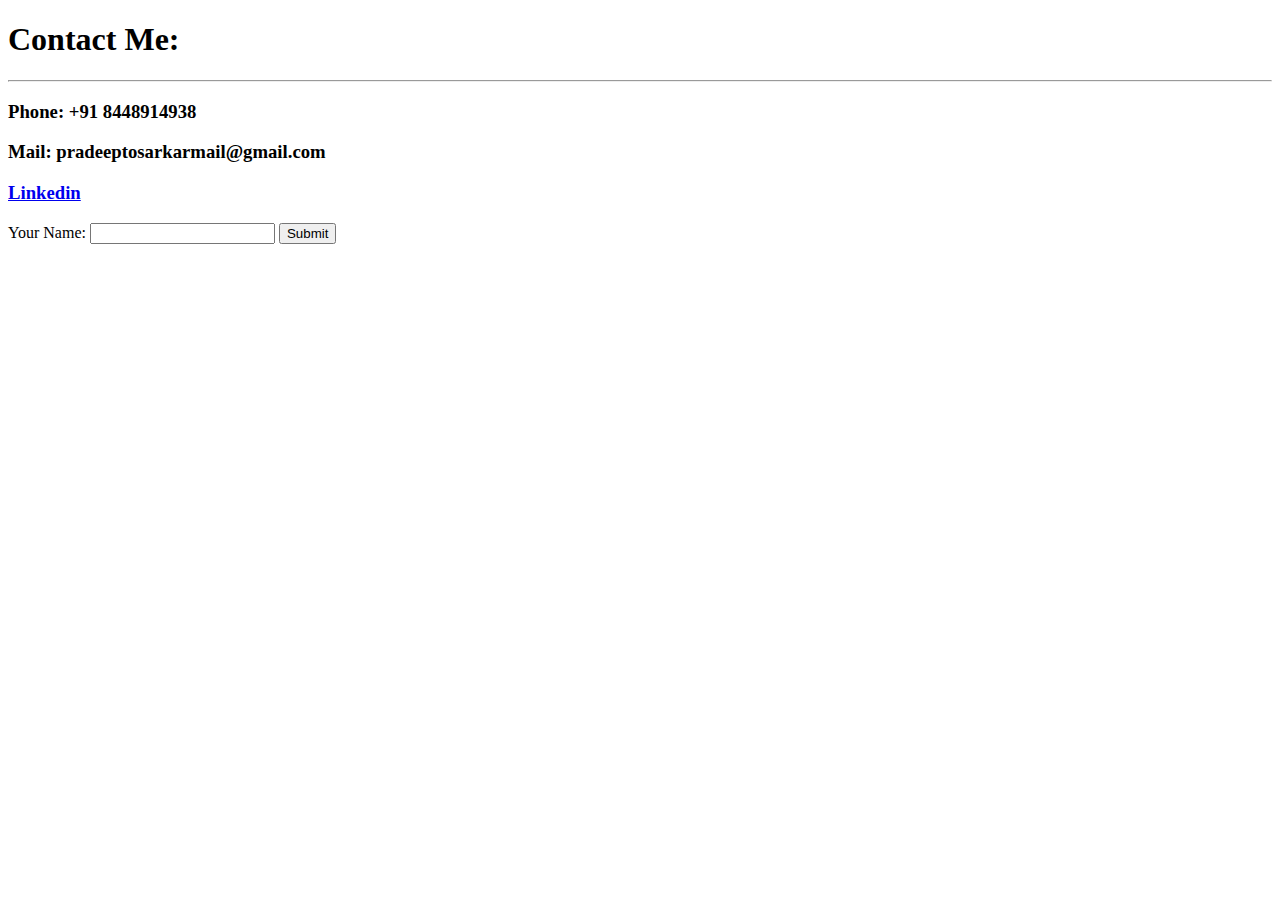
==== contact.html @ abd62144 "added initial cv website files" ====
<!DOCTYPE html>
<html lang="en" dir="ltr">
  <head>
    <meta charset="utf-8">
    <title>Contact</title>
  </head>
  <body>
    <h1>Contact Me:</h1>
    <hr>
    <h3>Phone: +91 8448914938</h3>
    <h3>Mail: pradeeptosarkarmail@gmail.com</h3>
    <h3><a href="https://in.linkedin.com/in/pradeeptosarkar">Linkedin</a></h3>

    <form class="" action="index.html" method="post">
      <label>Your Name:</label>
      <input type="text" name="" value="">
      <input type="submit" name="">
    </form>

  </body>
</html>
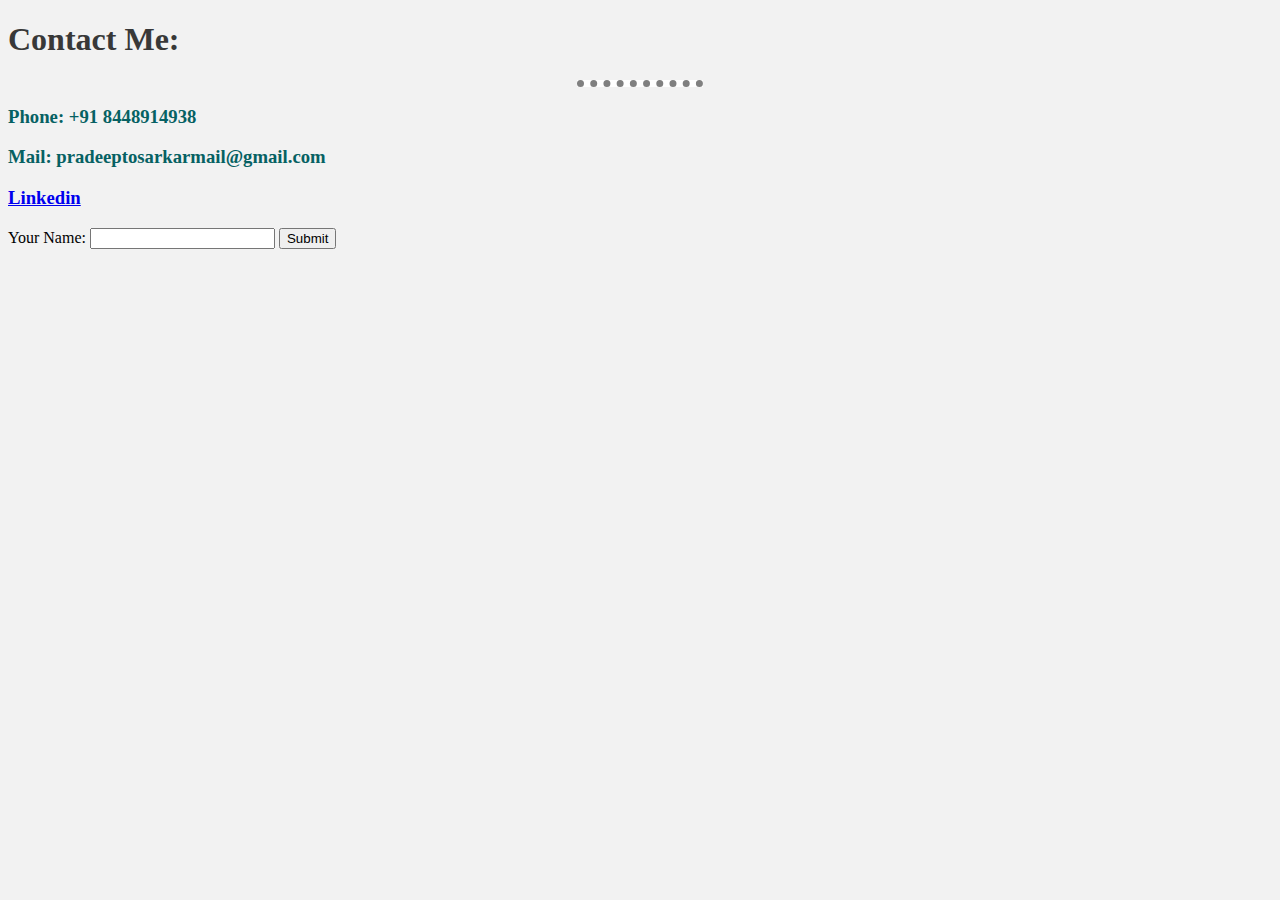
==== commit 4efc9cde: "changes done on 3rd may to cv website" ====
--- a/contact.html
+++ b/contact.html
@@ -3,6 +3,7 @@
   <head>
     <meta charset="utf-8">
     <title>Contact</title>
+    <link rel="stylesheet" href="css/styles.css">
   </head>
   <body>
     <h1>Contact Me:</h1>
--- a/css/styles.css
+++ b/css/styles.css
@@ -0,0 +1,36 @@
+body{
+  background-color: #F2F2F2;
+}
+
+hr{
+  background-color: white;
+  border-style: none;
+  border-top-style: dotted;
+  border-color: grey;
+  border-width: 7px;
+  height: 0;
+  width: 10%;
+}
+
+h3{
+  color: #066163;
+  font-family: garamond, serif;
+}
+
+h1{
+  color: #383838;
+  font-family: garamond, serif;
+}
+
+li,td,th,p{
+  color: #CDBE78;
+  font-family: georgia, serif;
+}
+
+img{
+  height: 120px;
+}
+
+.display_picture{
+  height: 120px;
+}
